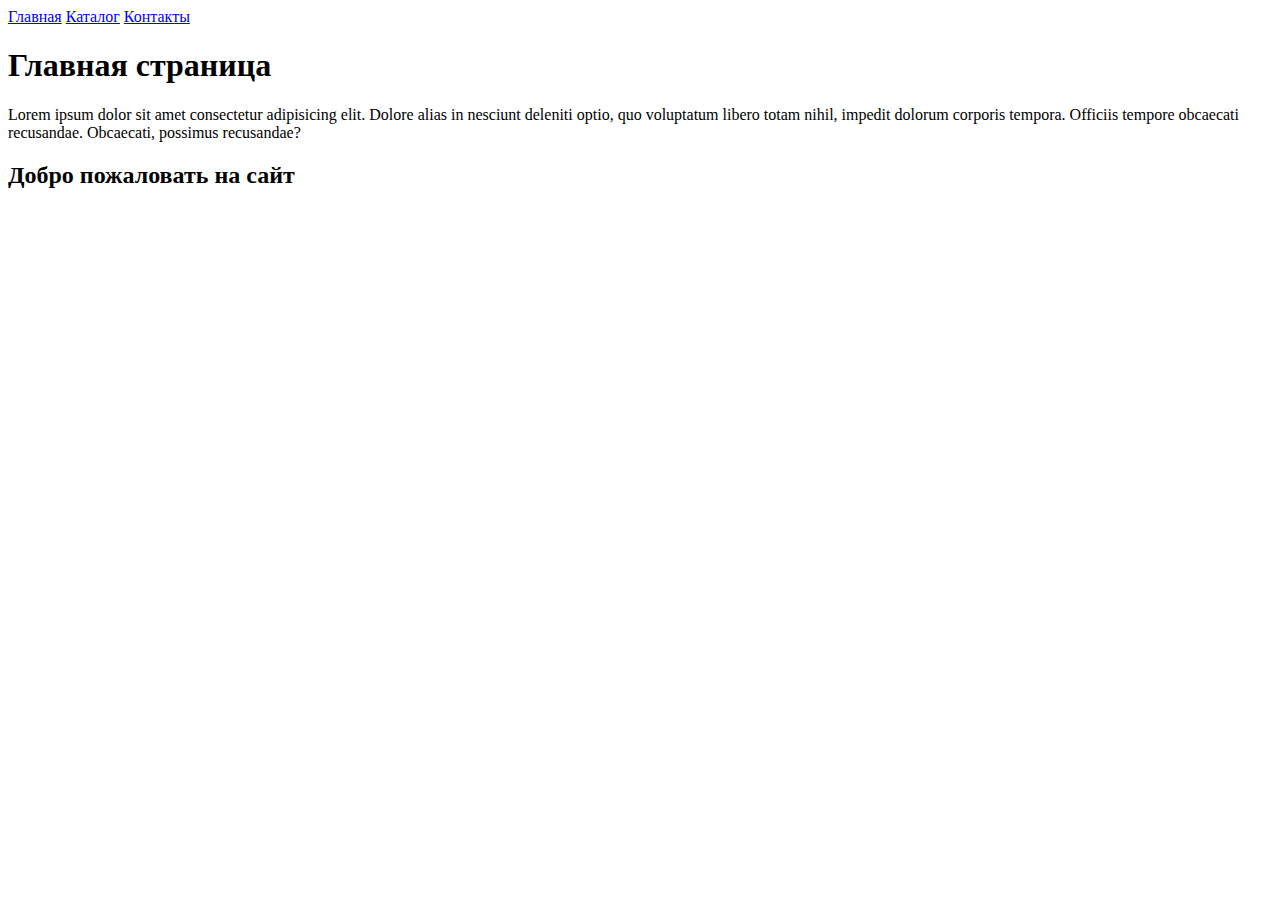
==== public/index.html @ 655d0d74 "added h2" ====
<!DOCTYPE html>
<html lang="en">
  <head>
    <meta charset="UTF-8" />
    <meta name="viewport" content="width=device-width, initial-scale=1.0" />
    <title>Document</title>
  </head>
  <body>
    <nav>
        <a href="#">Главная</a>
        <a href="#">Каталог</a>
        <a href="#">Контакты</a>
    </nav>
    <h1>Главная страница</h1>
    <p>Lorem ipsum dolor sit amet consectetur adipisicing elit. Dolore alias in nesciunt deleniti optio, quo voluptatum libero totam nihil, impedit dolorum corporis tempora. Officiis tempore obcaecati recusandae. Obcaecati, possimus recusandae?</p>
    <h2>Добро пожаловать на сайт</h2>
  </body>
</html>
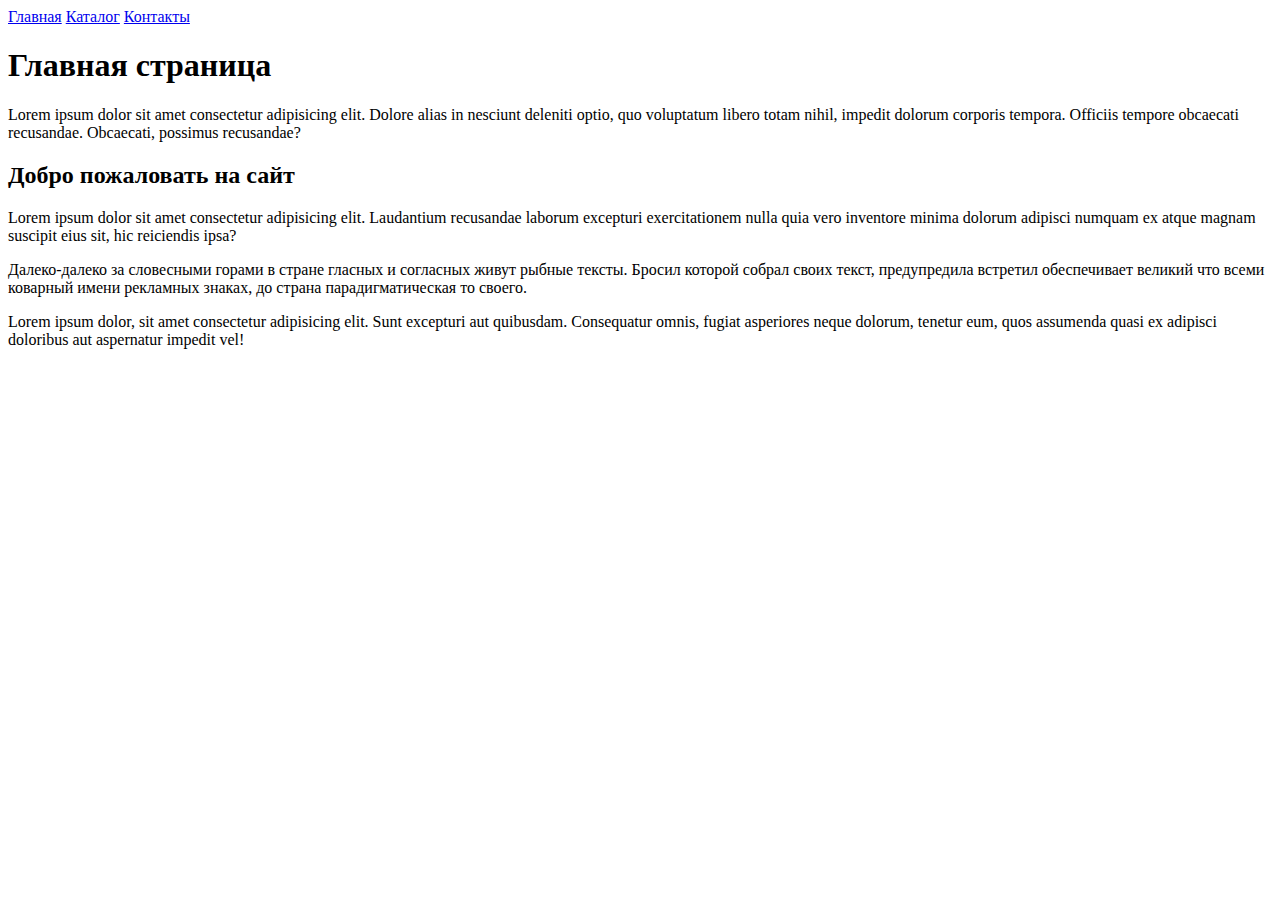
==== commit 4f7a0c7b: "added 3 p" ====
--- a/public/index.html
+++ b/public/index.html
@@ -14,5 +14,8 @@
     <h1>Главная страница</h1>
     <p>Lorem ipsum dolor sit amet consectetur adipisicing elit. Dolore alias in nesciunt deleniti optio, quo voluptatum libero totam nihil, impedit dolorum corporis tempora. Officiis tempore obcaecati recusandae. Obcaecati, possimus recusandae?</p>
     <h2>Добро пожаловать на сайт</h2>
+    <p>Lorem ipsum dolor sit amet consectetur adipisicing elit. Laudantium recusandae laborum excepturi exercitationem nulla quia vero inventore minima dolorum adipisci numquam ex atque magnam suscipit eius sit, hic reiciendis ipsa?</p>
+    <p>Далеко-далеко за словесными горами в стране гласных и согласных живут рыбные тексты. Бросил которой собрал своих текст, предупредила встретил обеспечивает великий что всеми коварный имени рекламных знаках, до страна парадигматическая то своего.</p>
+    <p>Lorem ipsum dolor, sit amet consectetur adipisicing elit. Sunt excepturi aut quibusdam. Consequatur omnis, fugiat asperiores neque dolorum, tenetur eum, quos assumenda quasi ex adipisci doloribus aut aspernatur impedit vel!</p>
   </body>
 </html>
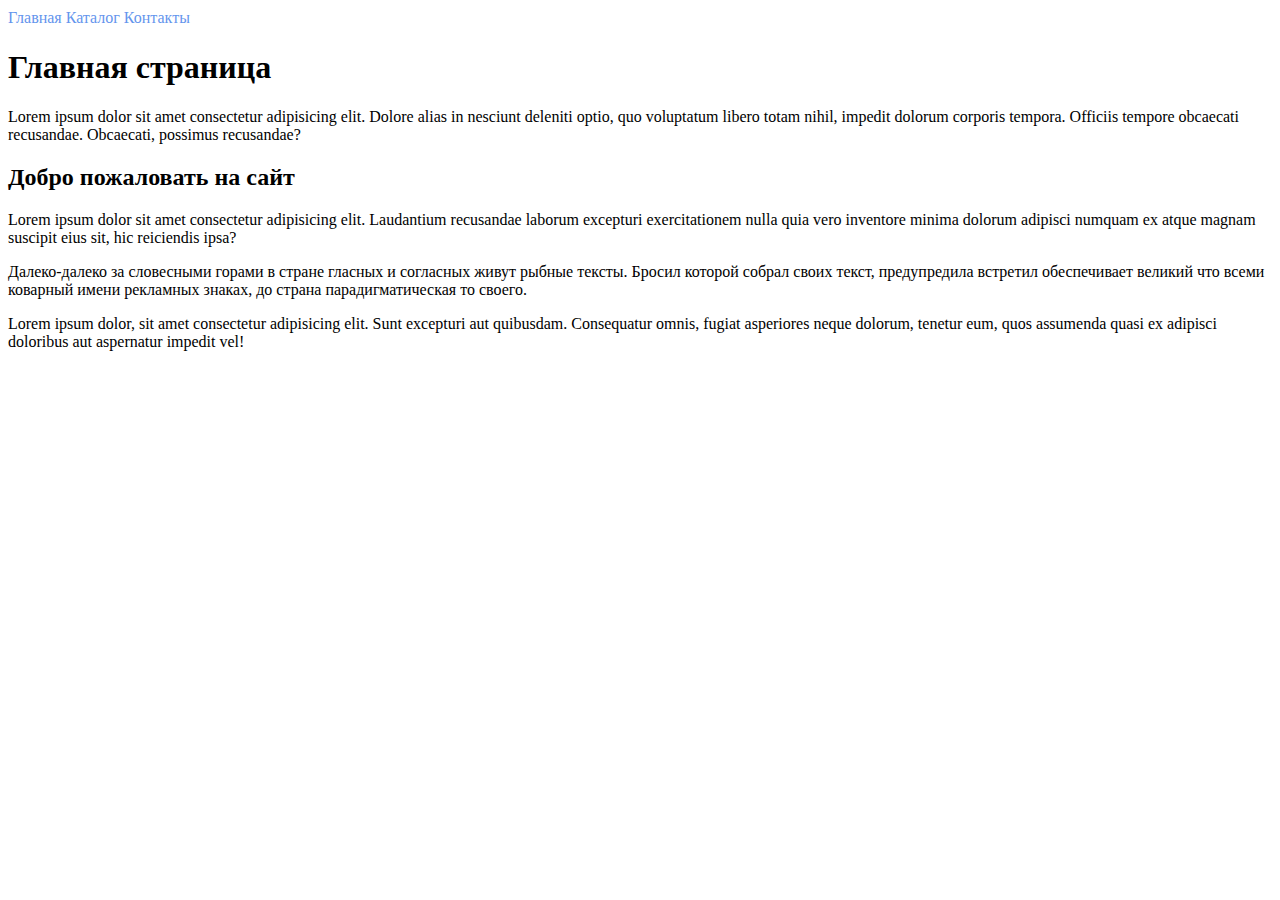
==== commit ab833e6b: "added style menu" ====
--- a/public/index.html
+++ b/public/index.html
@@ -3,13 +3,14 @@
   <head>
     <meta charset="UTF-8" />
     <meta name="viewport" content="width=device-width, initial-scale=1.0" />
+    <link rel="stylesheet" href="./style.css">
     <title>Document</title>
   </head>
   <body>
     <nav>
-        <a href="#">Главная</a>
-        <a href="#">Каталог</a>
-        <a href="#">Контакты</a>
+        <a class="nav-link" href="#">Главная</a>
+        <a class="nav-link" href="./catalog/catalog.html">Каталог</a>
+        <a class="nav-link" href="#">Контакты</a>
     </nav>
     <h1>Главная страница</h1>
     <p>Lorem ipsum dolor sit amet consectetur adipisicing elit. Dolore alias in nesciunt deleniti optio, quo voluptatum libero totam nihil, impedit dolorum corporis tempora. Officiis tempore obcaecati recusandae. Obcaecati, possimus recusandae?</p>
--- a/public/style.css
+++ b/public/style.css
@@ -0,0 +1,8 @@
+a {
+  text-decoration: none;
+}
+.nav-link {
+  color: cornflowerblue;
+  font-size: 16px;
+  line-height: 20px;
+}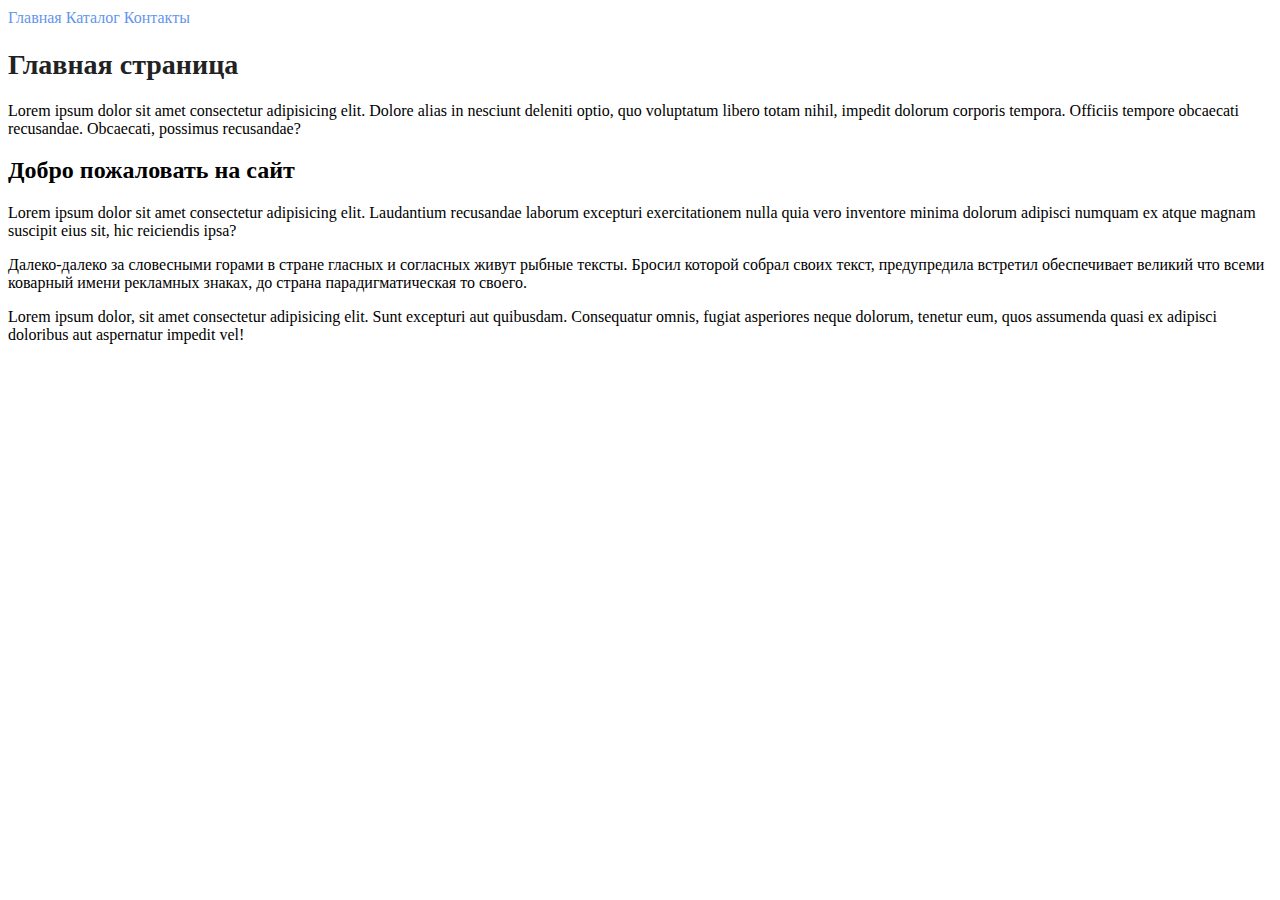
==== commit dacdc2d4: "added style h1" ====
--- a/public/index.html
+++ b/public/index.html
@@ -12,7 +12,7 @@
         <a class="nav-link" href="./catalog/catalog.html">Каталог</a>
         <a class="nav-link" href="#">Контакты</a>
     </nav>
-    <h1>Главная страница</h1>
+    <h1 class="title">Главная страница</h1>
     <p>Lorem ipsum dolor sit amet consectetur adipisicing elit. Dolore alias in nesciunt deleniti optio, quo voluptatum libero totam nihil, impedit dolorum corporis tempora. Officiis tempore obcaecati recusandae. Obcaecati, possimus recusandae?</p>
     <h2>Добро пожаловать на сайт</h2>
     <p>Lorem ipsum dolor sit amet consectetur adipisicing elit. Laudantium recusandae laborum excepturi exercitationem nulla quia vero inventore minima dolorum adipisci numquam ex atque magnam suscipit eius sit, hic reiciendis ipsa?</p>
--- a/public/style.css
+++ b/public/style.css
@@ -5,4 +5,10 @@
   color: cornflowerblue;
   font-size: 16px;
   line-height: 20px;
-}+}
+.title {
+  color: #222222;
+  font-size: 28px;
+  line-height: 36px;
+  font-weight: bold;
+}
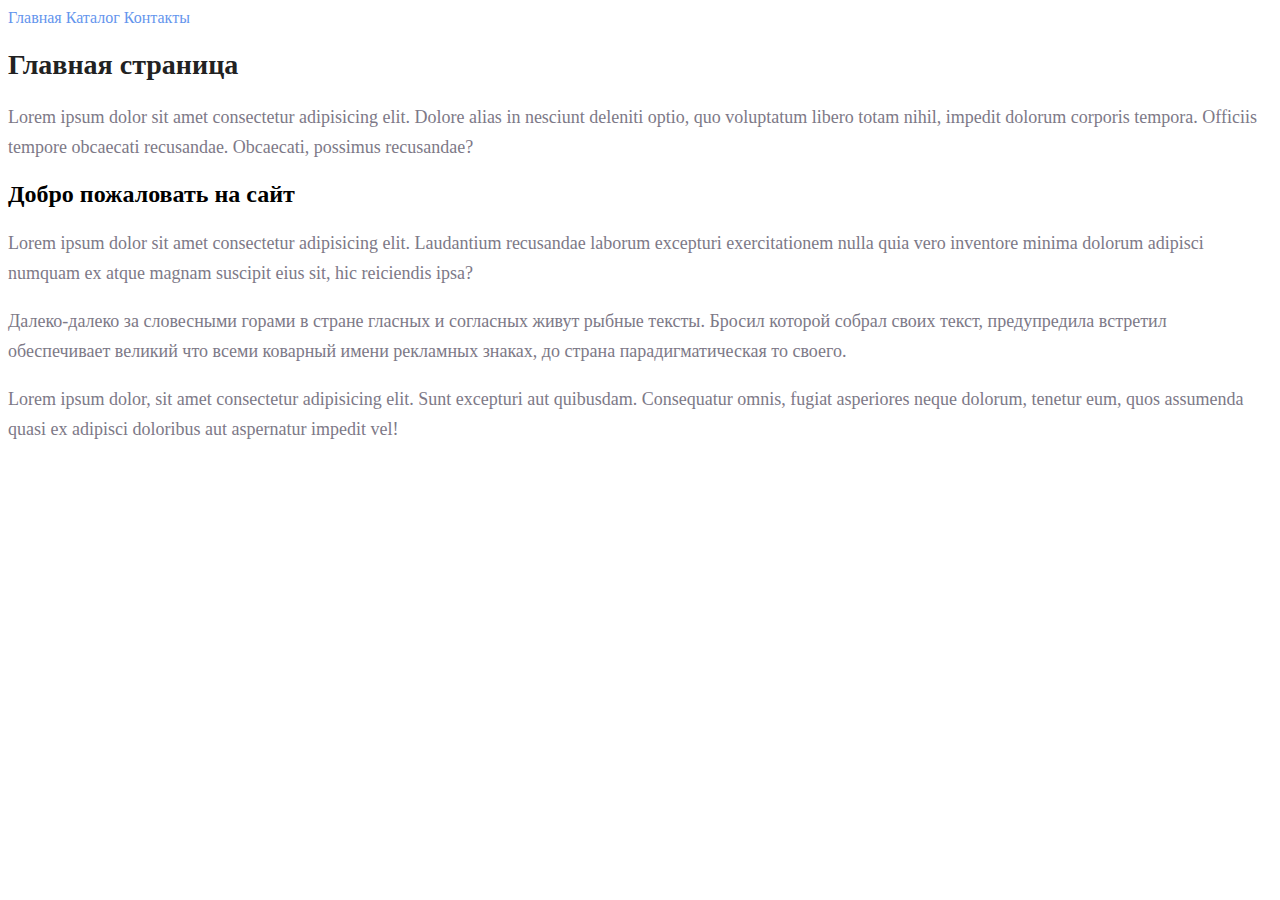
==== commit b92dbcfe: "added style p" ====
--- a/public/index.html
+++ b/public/index.html
@@ -13,10 +13,10 @@
         <a class="nav-link" href="#">Контакты</a>
     </nav>
     <h1 class="title">Главная страница</h1>
-    <p>Lorem ipsum dolor sit amet consectetur adipisicing elit. Dolore alias in nesciunt deleniti optio, quo voluptatum libero totam nihil, impedit dolorum corporis tempora. Officiis tempore obcaecati recusandae. Obcaecati, possimus recusandae?</p>
+    <p class="text">Lorem ipsum dolor sit amet consectetur adipisicing elit. Dolore alias in nesciunt deleniti optio, quo voluptatum libero totam nihil, impedit dolorum corporis tempora. Officiis tempore obcaecati recusandae. Obcaecati, possimus recusandae?</p>
     <h2>Добро пожаловать на сайт</h2>
-    <p>Lorem ipsum dolor sit amet consectetur adipisicing elit. Laudantium recusandae laborum excepturi exercitationem nulla quia vero inventore minima dolorum adipisci numquam ex atque magnam suscipit eius sit, hic reiciendis ipsa?</p>
-    <p>Далеко-далеко за словесными горами в стране гласных и согласных живут рыбные тексты. Бросил которой собрал своих текст, предупредила встретил обеспечивает великий что всеми коварный имени рекламных знаках, до страна парадигматическая то своего.</p>
-    <p>Lorem ipsum dolor, sit amet consectetur adipisicing elit. Sunt excepturi aut quibusdam. Consequatur omnis, fugiat asperiores neque dolorum, tenetur eum, quos assumenda quasi ex adipisci doloribus aut aspernatur impedit vel!</p>
+    <p class="text">Lorem ipsum dolor sit amet consectetur adipisicing elit. Laudantium recusandae laborum excepturi exercitationem nulla quia vero inventore minima dolorum adipisci numquam ex atque magnam suscipit eius sit, hic reiciendis ipsa?</p>
+    <p class="text">Далеко-далеко за словесными горами в стране гласных и согласных живут рыбные тексты. Бросил которой собрал своих текст, предупредила встретил обеспечивает великий что всеми коварный имени рекламных знаках, до страна парадигматическая то своего.</p>
+    <p class="text">Lorem ipsum dolor, sit amet consectetur adipisicing elit. Sunt excepturi aut quibusdam. Consequatur omnis, fugiat asperiores neque dolorum, tenetur eum, quos assumenda quasi ex adipisci doloribus aut aspernatur impedit vel!</p>
   </body>
 </html>
--- a/public/style.css
+++ b/public/style.css
@@ -12,3 +12,10 @@
   line-height: 36px;
   font-weight: bold;
 }
+.text{
+   font-style: normal;
+font-weight: 300;
+font-size: 18px;
+line-height: 30px;
+color: #7D7987
+}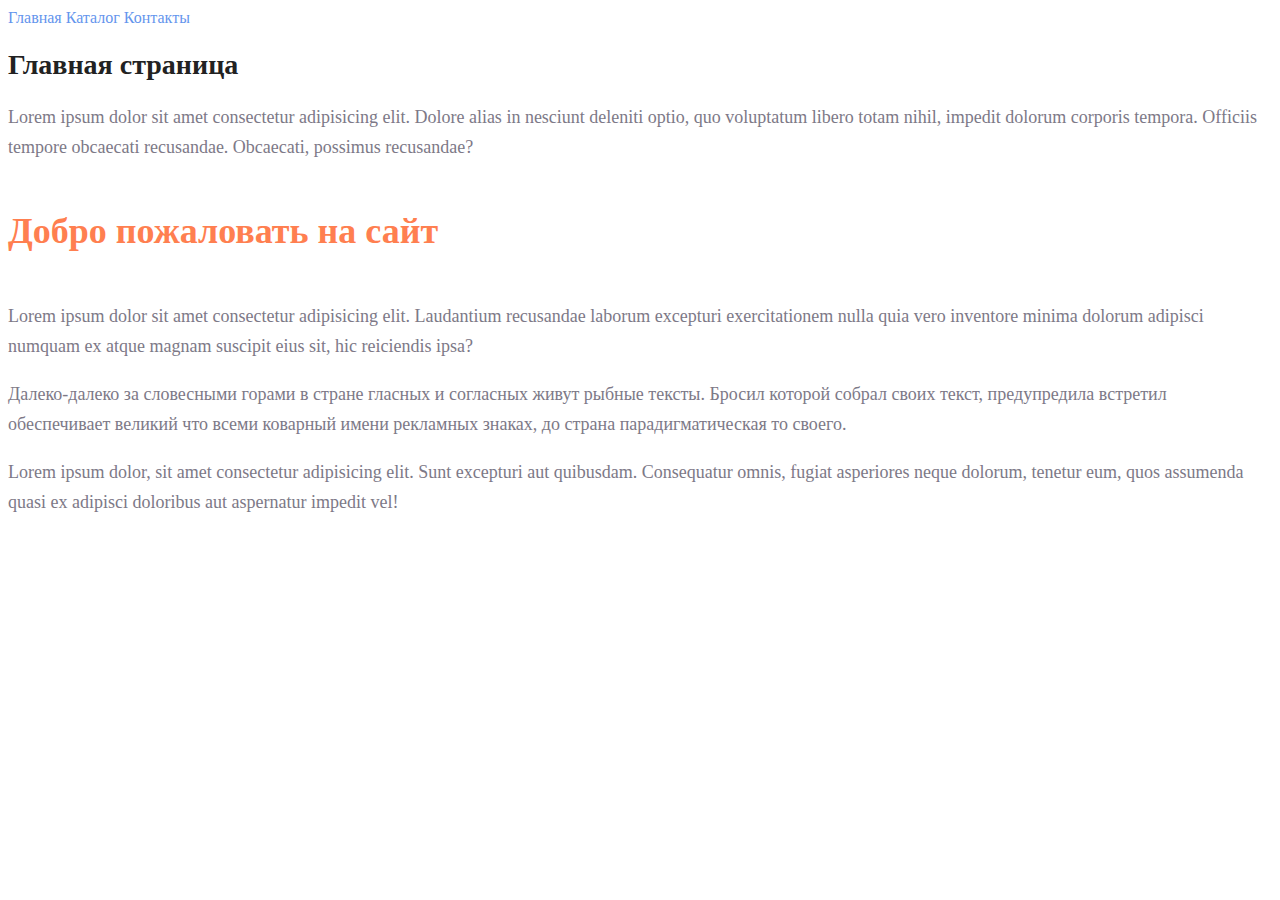
==== commit 837881d8: "added style h2" ====
--- a/public/index.html
+++ b/public/index.html
@@ -14,7 +14,7 @@
     </nav>
     <h1 class="title">Главная страница</h1>
     <p class="text">Lorem ipsum dolor sit amet consectetur adipisicing elit. Dolore alias in nesciunt deleniti optio, quo voluptatum libero totam nihil, impedit dolorum corporis tempora. Officiis tempore obcaecati recusandae. Obcaecati, possimus recusandae?</p>
-    <h2>Добро пожаловать на сайт</h2>
+    <h2 class="subtitle">Добро пожаловать на сайт</h2>
     <p class="text">Lorem ipsum dolor sit amet consectetur adipisicing elit. Laudantium recusandae laborum excepturi exercitationem nulla quia vero inventore minima dolorum adipisci numquam ex atque magnam suscipit eius sit, hic reiciendis ipsa?</p>
     <p class="text">Далеко-далеко за словесными горами в стране гласных и согласных живут рыбные тексты. Бросил которой собрал своих текст, предупредила встретил обеспечивает великий что всеми коварный имени рекламных знаках, до страна парадигматическая то своего.</p>
     <p class="text">Lorem ipsum dolor, sit amet consectetur adipisicing elit. Sunt excepturi aut quibusdam. Consequatur omnis, fugiat asperiores neque dolorum, tenetur eum, quos assumenda quasi ex adipisci doloribus aut aspernatur impedit vel!</p>
--- a/public/style.css
+++ b/public/style.css
@@ -12,10 +12,17 @@
   line-height: 36px;
   font-weight: bold;
 }
-.text{
-   font-style: normal;
-font-weight: 300;
-font-size: 18px;
-line-height: 30px;
-color: #7D7987
-}+.text {
+  font-style: normal;
+  font-weight: 300;
+  font-size: 18px;
+  line-height: 30px;
+  color: #7d7987;
+}
+.subtitle {
+  color: coral;
+  font-style: normal;
+  font-weight: 700;
+  font-size: 36px;
+  line-height: 80px;
+}
